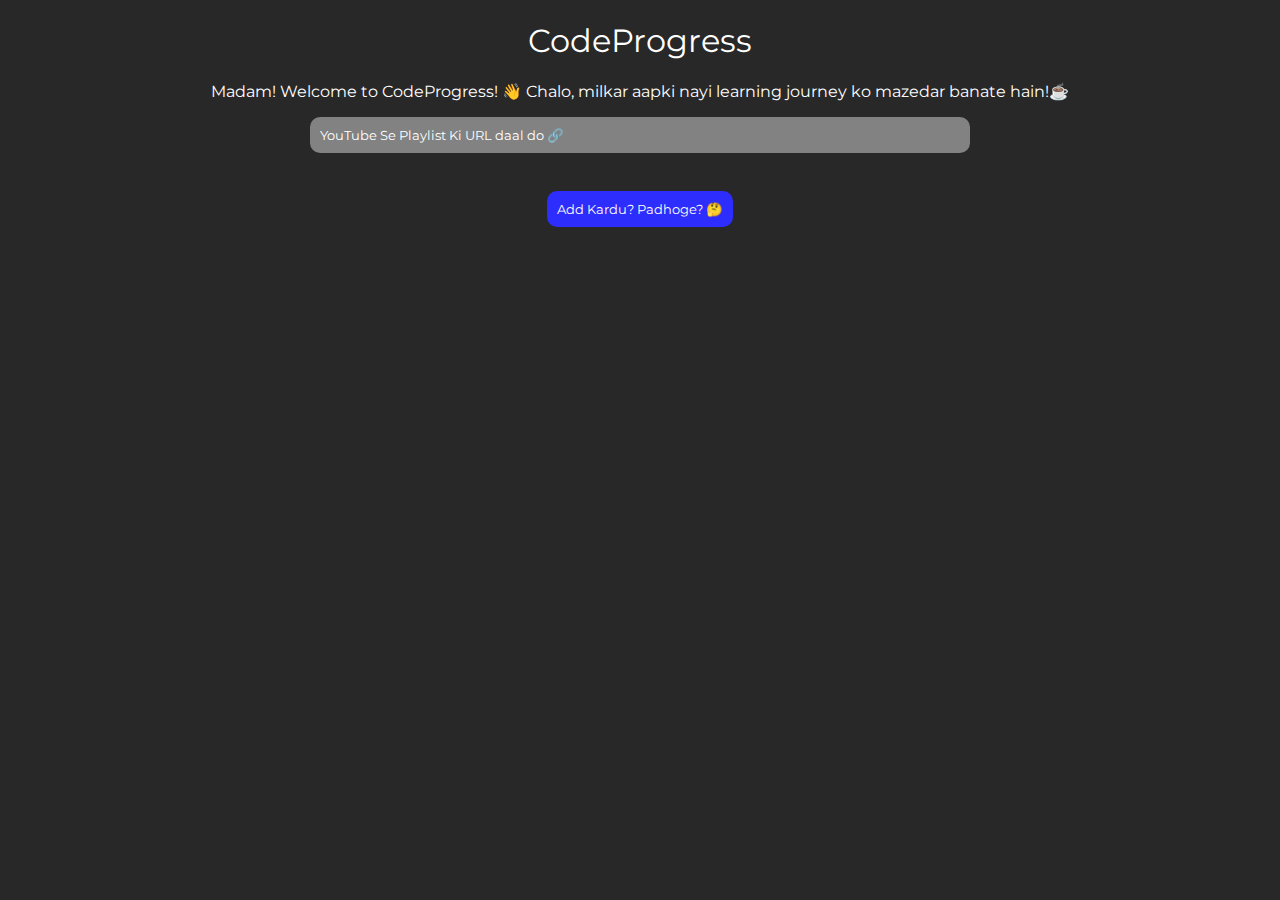
==== index.html @ 4ccfb1af "Add files via upload" ====
<!DOCTYPE html>
<html lang="en">
<head>
    <meta charset="UTF-8">
    <meta name="viewport" content="width=device-width, initial-scale=1.0">
    <title>CodeProgress</title>
    <link rel="preconnect" href="https://fonts.googleapis.com">
    <link rel="preconnect" href="https://fonts.gstatic.com" crossorigin>
    <link href="https://fonts.googleapis.com/css2?family=Montserrat:ital,wght@0,100..900;1,100..900&display=swap" rel="stylesheet">
    <link rel="stylesheet" href="styles.css">
</head>
<body>
    <h1>CodeProgress</h1>
    <p>Madam! Welcome to CodeProgress! 👋 Chalo, milkar aapki nayi learning journey ko mazedar banate hain!☕</p>
    <script src="script.js"></script>
    <div class="progress"></div>
    <div class="addbtn">
        <input type="text" id="playlistUrl" placeholder="YouTube Se Playlist Ki URL daal do 🔗">
        <button onclick="fetchPlaylist()">Add Kardu? Padhoge? 🤔</button>
    </div>
    <div class="playlistList" id="playlistList"></div>
   <!-- <button onclick="clearPlaylists()">delete</button> -->
   
</body>
</html>
---- styles.css ----
*{
    font-family: "Montserrat", sans-serif;
    font-optical-sizing: auto;
    font-weight: 400;
    font-style: normal;
    color: white;
}

body {
    padding: 0;
    margin: 0;
    background-color: rgb(40, 40, 40);
}

h1,p {
    text-align: center;
    margin-left: 5vw;
    margin-right: 5vw;
}

input[type=text] {
    background-color: rgb(130, 130, 130);
    border-radius: 10px;
    border: none;
    width: fit-content;
    min-width: 50vw;
    padding: 10px;
    color: rgb(255, 255, 255);
}

.addbtn {
    display: flex;
    align-items: center;
    flex-direction: column;
}

.head {
    margin-top: 30px;
}

#progressBarContainer {
    width: 100%;
    position: fixed;
    top: -2px;
    border-radius: 0px 0px 10px 10px;
    margin: auto;
    height: 20px;
    display: flex;
    background-color: #3d3d3d;
}

#progressBar {
    width: 0%;
    align-self: center;
    height: 10px;
    border-radius: 0 50px 50px 0 ;
    position: relative;
    background-color: #03cb42;
}

.addbtn button {
    background-color: rgb(45, 45, 253);
    margin-top: 3%;
    border: none;
    border-radius: 10px;
    padding: 10px;
}

.addbtn button:active {
    background-color: rgb(31, 31, 177);
    margin-top: 3%;
    border: none;
    border-radius: 10px;
    padding: 10px;
}

input[type=text]::placeholder {
  
    color: rgb(255, 255, 255);
}

.playlist-item {
    display: flex;
    align-items: center;
    background-color: rgb(92, 91, 91);
    height: fit-content;
    margin: auto;
    cursor: pointer;
    color: white;
    margin-top: 3%;
    border-radius: 12px;
    width: 70vw;
}

.playlist-item img {
    margin: 10px;
    height:10vh;
    border-radius: 10px;
}

.video-item img {
height: 80px;
object-fit: cover;
border-radius: 15px;
padding: 10px;
}

.video-item {
    display: flex;
    margin-top: 3%;
    margin-left: 5vw;
    border-radius: 10px;
    align-items: center;
    margin-right: 5vw;
    background-color: #3a3a3a;
    justify-self: start;
}

.video-item button {
    width: fit-content;
    height: fit-content;
    color: white;
    font-size: small;
    padding: 10px;
    margin-left: auto;
    margin-right: 20px;
    align-self: center;
    border: none;
    border-radius: 10px;
    background-color: blue;
}

.video-item .title a{
    text-decoration: none;
font-weight: 500;
font-size: medium;
align-self: center;
}
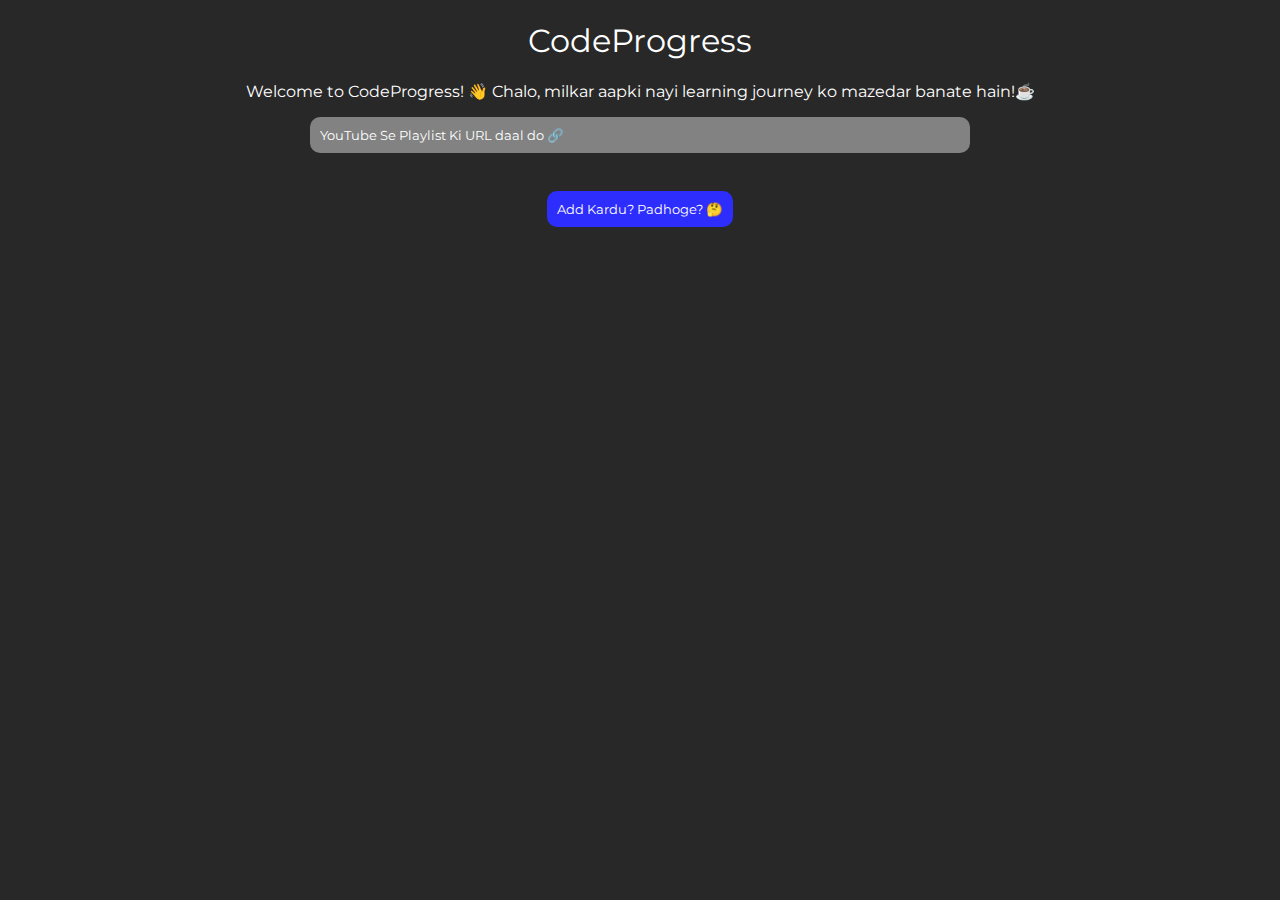
==== commit d3d06dde: "Update index.html" ====
--- a/index.html
+++ b/index.html
@@ -11,7 +11,7 @@
 </head>
 <body>
     <h1>CodeProgress</h1>
-    <p>Madam! Welcome to CodeProgress! 👋 Chalo, milkar aapki nayi learning journey ko mazedar banate hain!☕</p>
+    <p>Welcome to CodeProgress! 👋 Chalo, milkar aapki nayi learning journey ko mazedar banate hain!☕</p>
     <script src="script.js"></script>
     <div class="progress"></div>
     <div class="addbtn">
